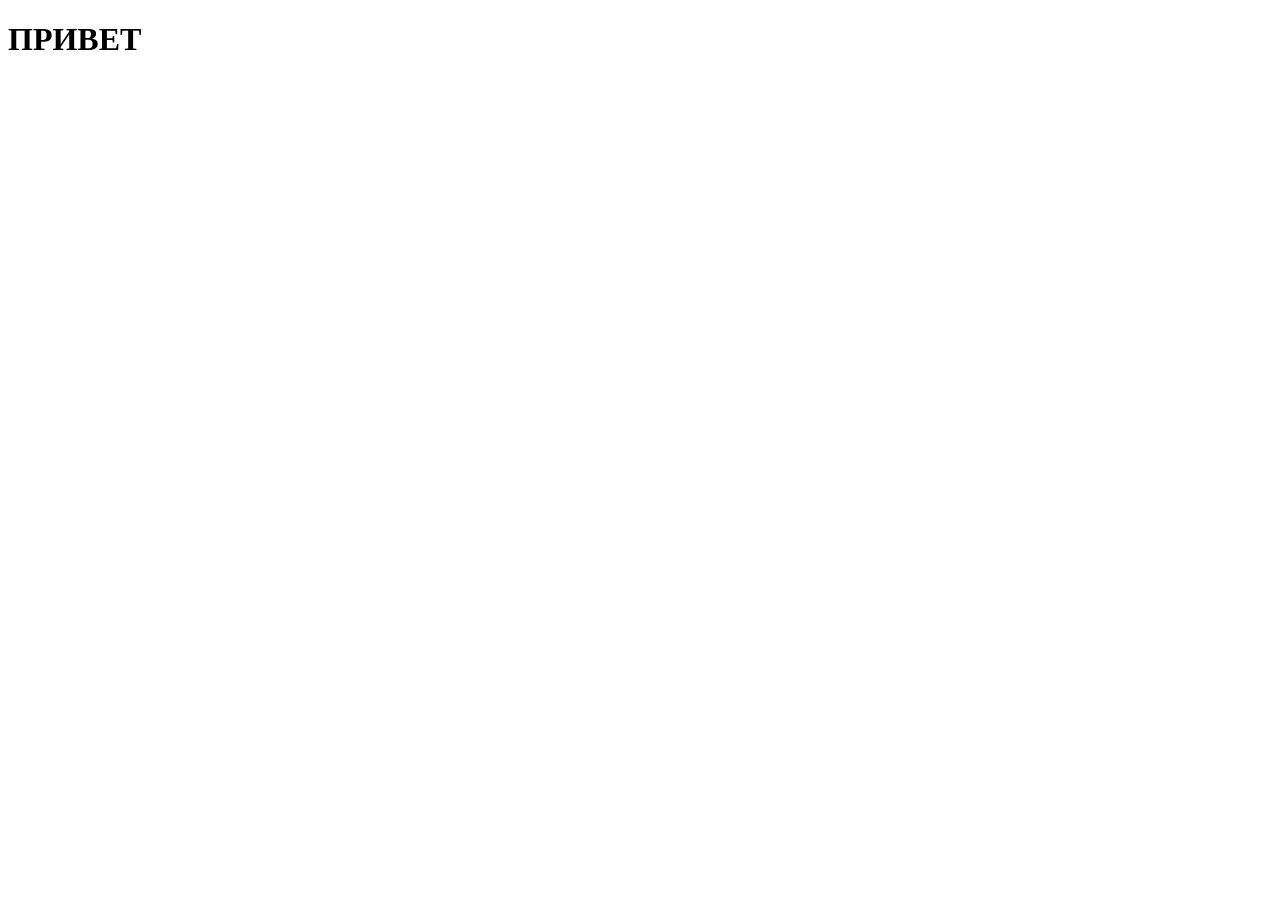
==== index.html @ 5232845d "Create index html" ====
<!DOCTYPE html>
<html lang="en">
<head>
    <meta charset="UTF-8">
    <meta http-equiv="X-UA-Compatible" content="IE=edge">
    <meta name="viewport" content="width=, initial-scale=1.0">
    <title>Document</title>
</head>
<body>
    <h1>ПРИВЕТ</h1>
</body>
</html>
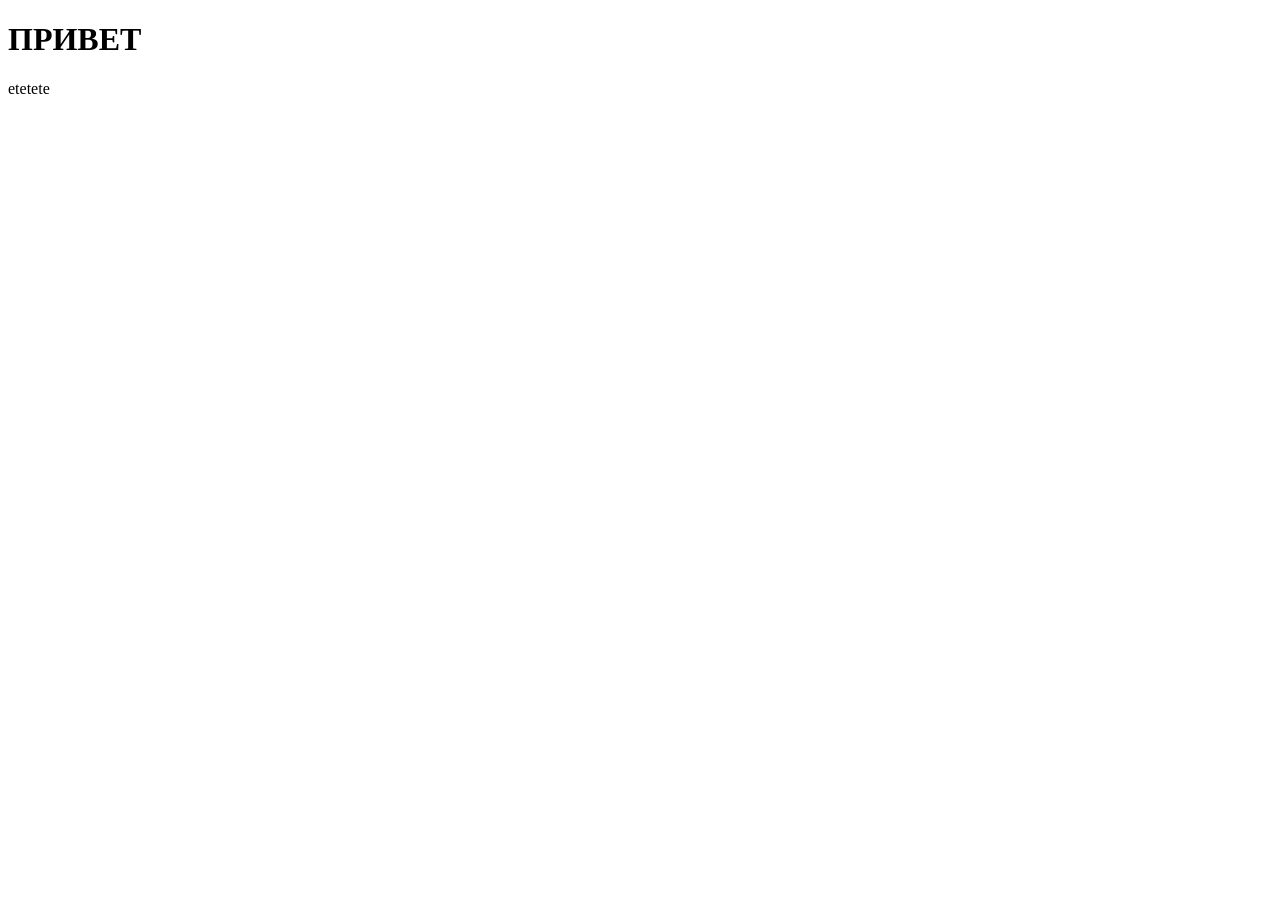
==== commit cf7f2869: "gh" ====
--- a/index.html
+++ b/index.html
@@ -8,5 +8,6 @@
 </head>
 <body>
     <h1>ПРИВЕТ</h1>
+    <p>etetete</p>
 </body>
 </html>
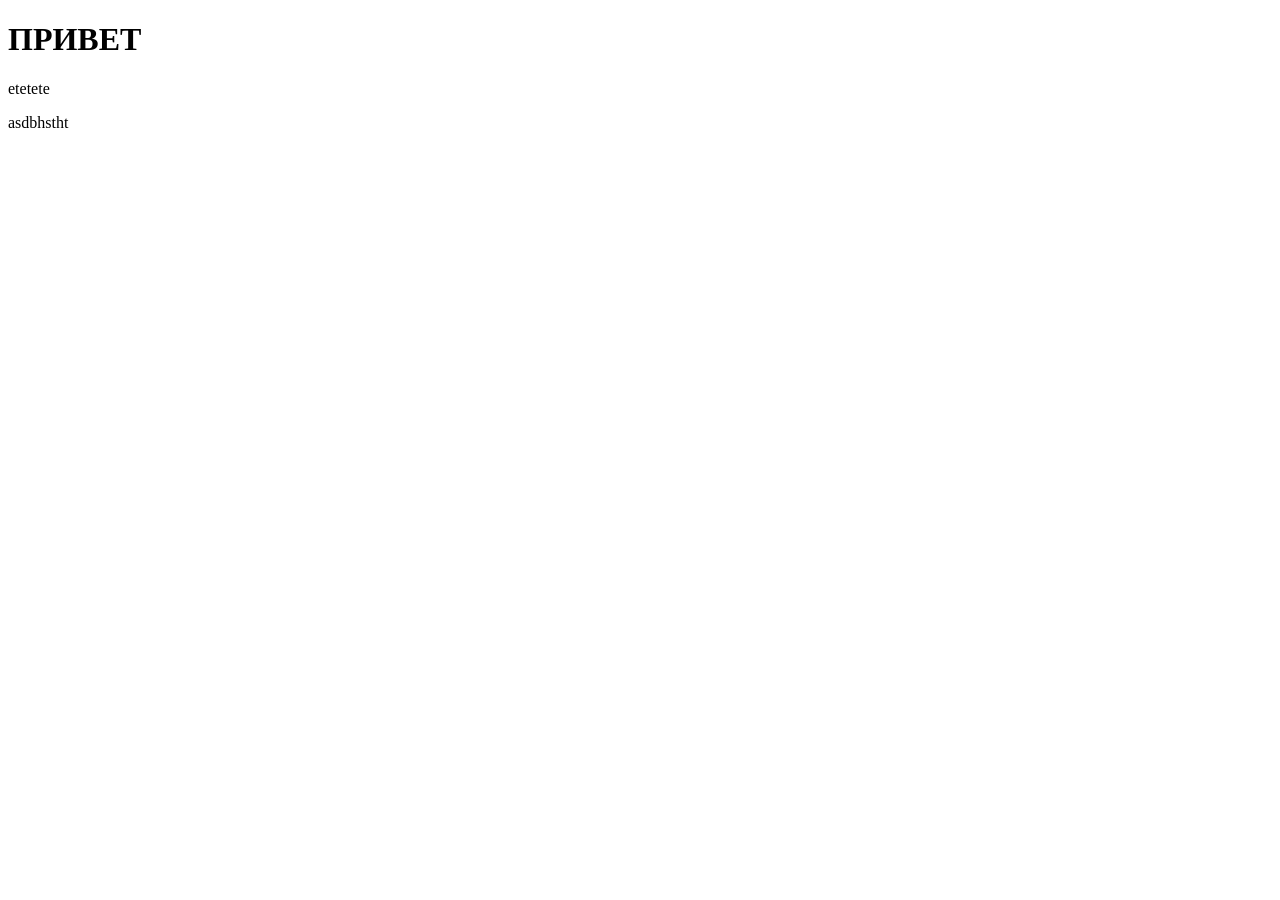
==== commit 4111027c: "rtghnt" ====
--- a/index.html
+++ b/index.html
@@ -9,5 +9,6 @@
 <body>
     <h1>ПРИВЕТ</h1>
     <p>etetete</p>
+    <div>asdbhstht</div>
 </body>
 </html>
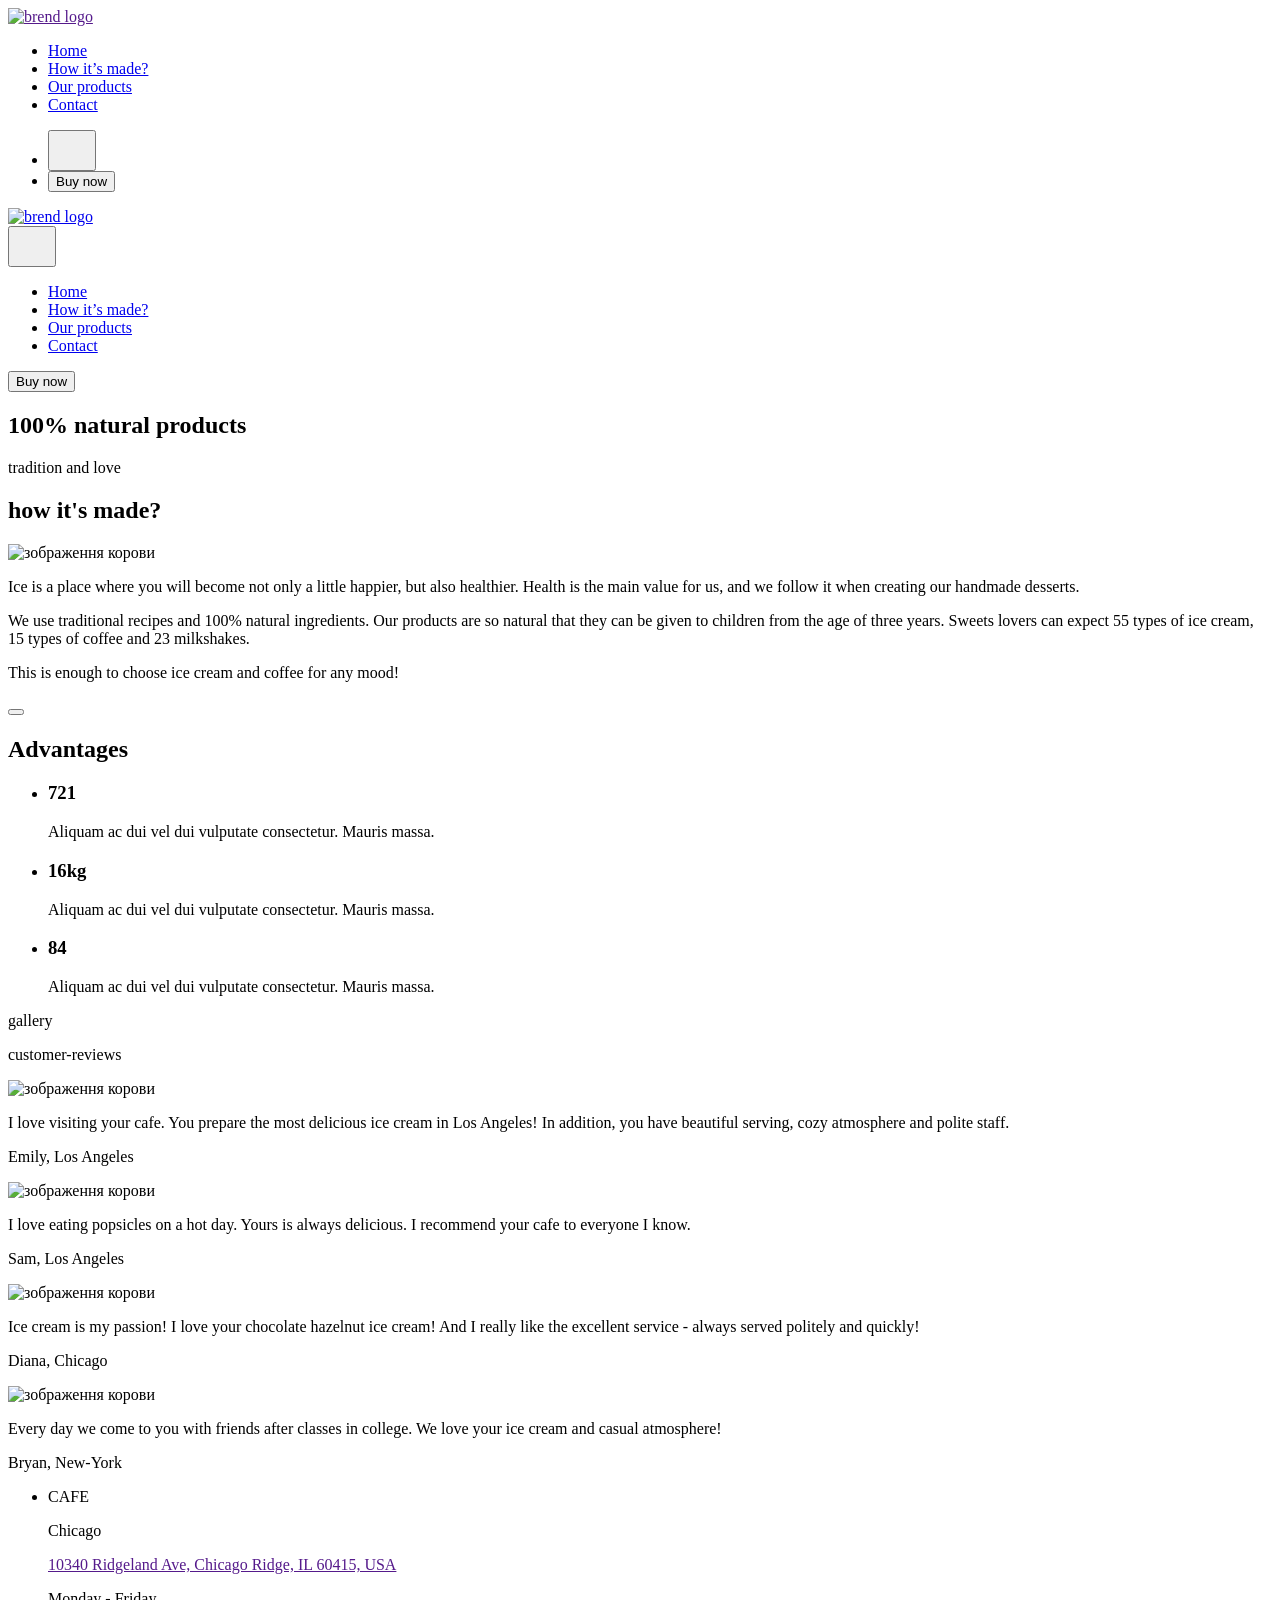
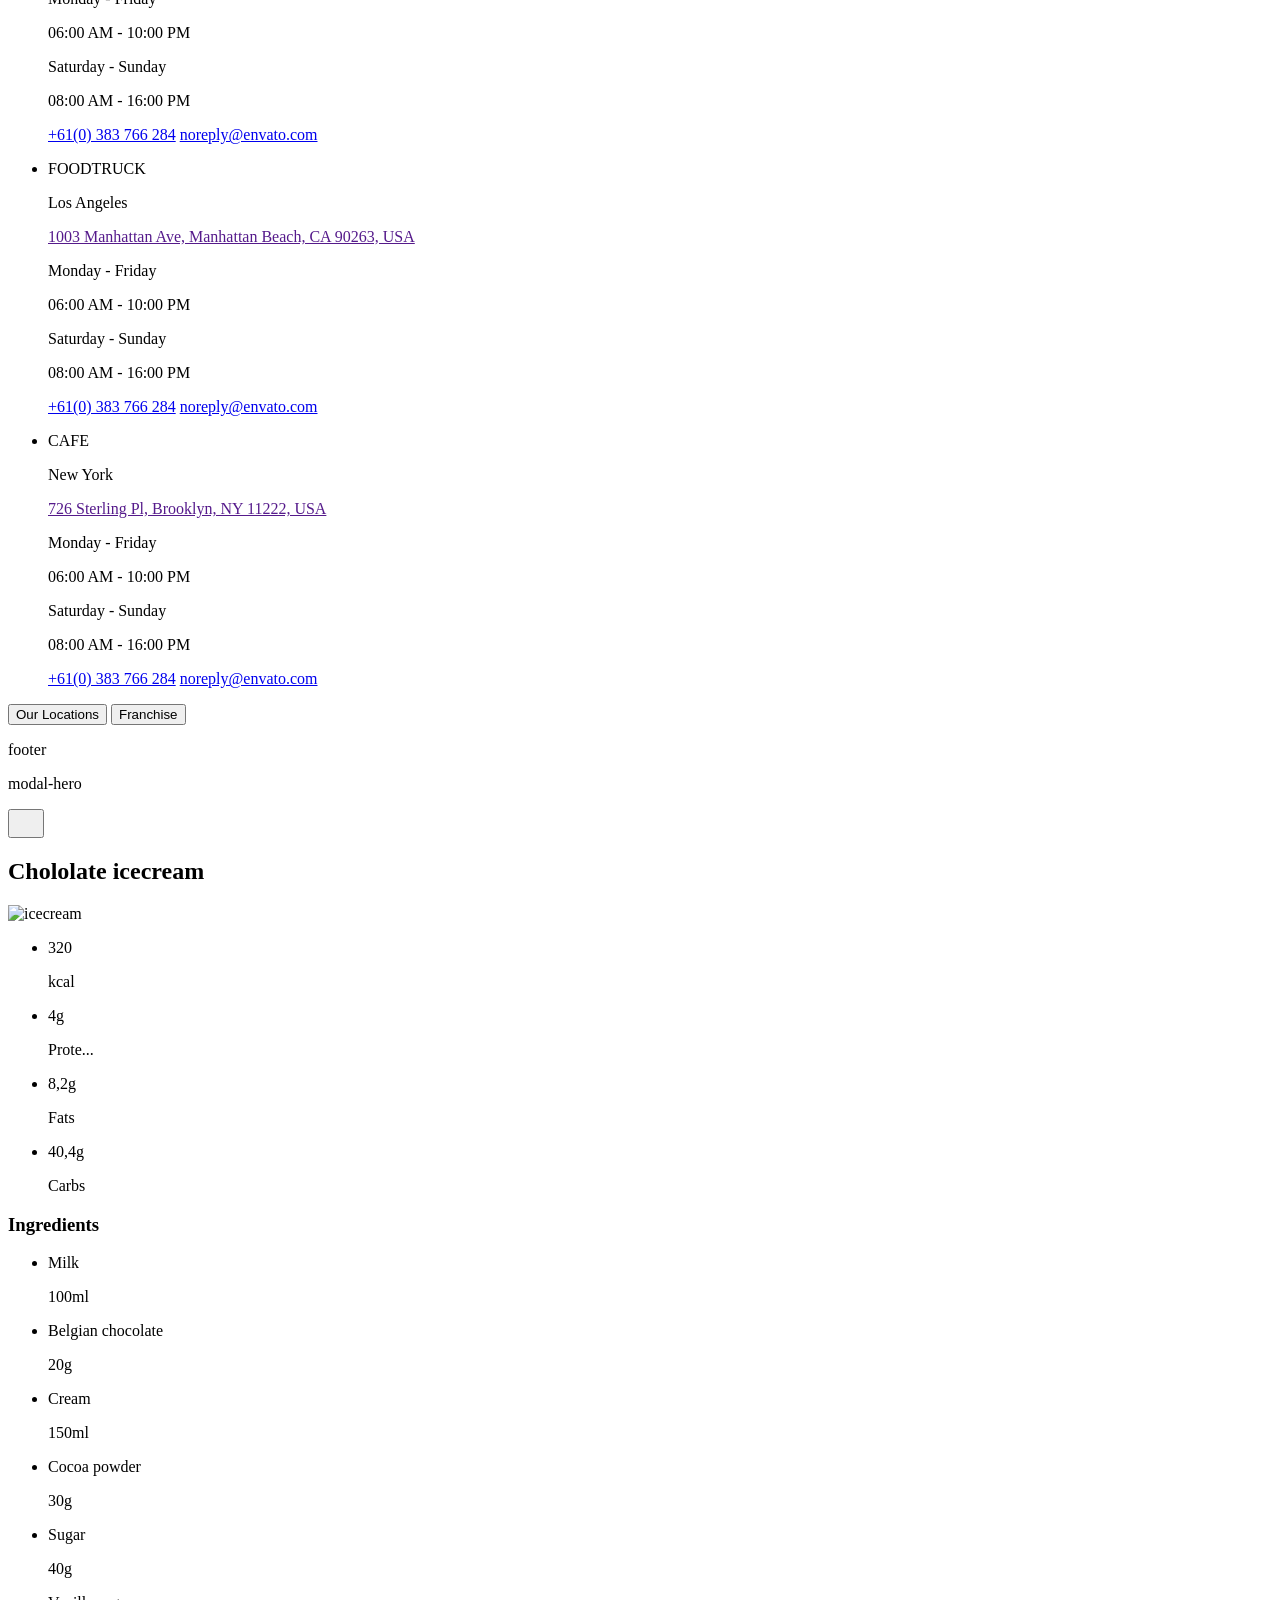
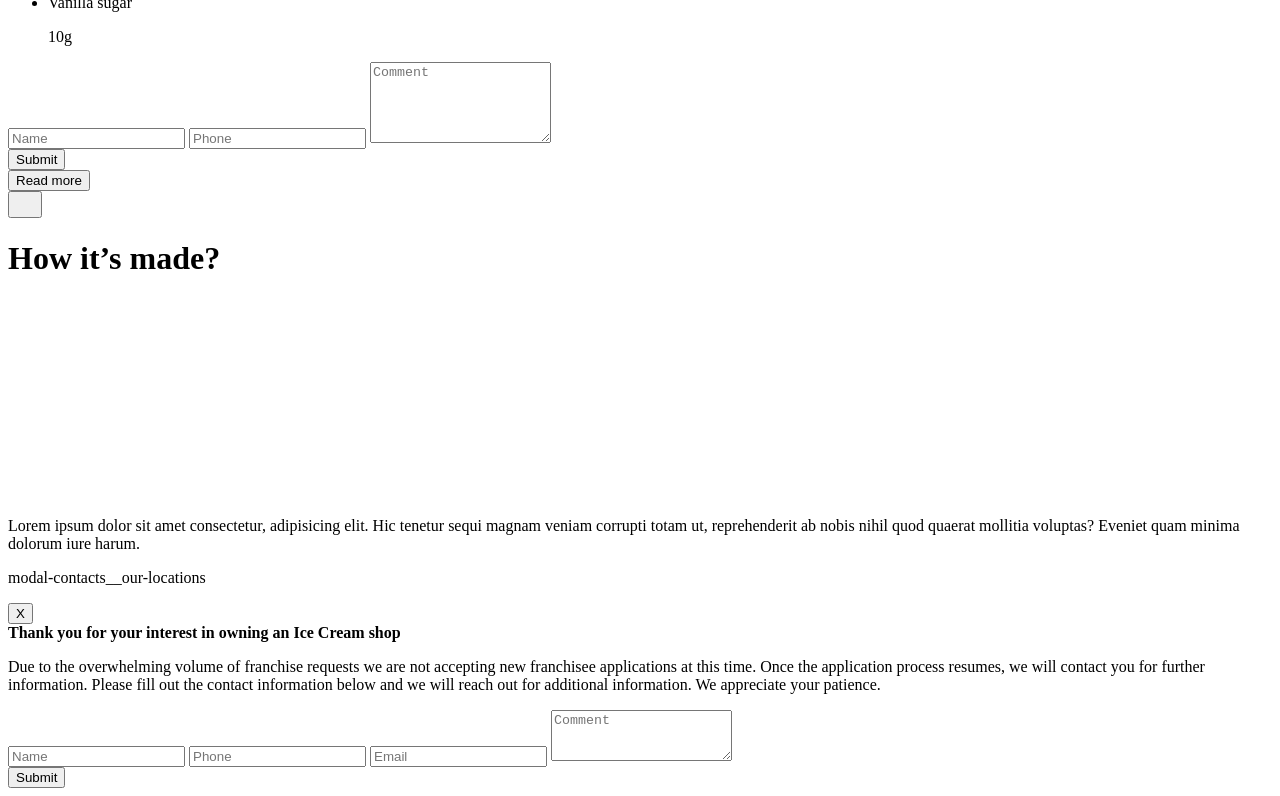
==== commit 5eb9b384: "Deploying to gh-pages from @ denispetrenk/-tutorial-2@5b1c072c6cbb0c2361d42cf20496e9b1e834e0f5 🚀" ====
--- a/index.html
+++ b/index.html
@@ -1,14 +1 @@
-<!DOCTYPE html>
-<html lang="en">
-<head>
-    <meta charset="UTF-8">
-    <meta http-equiv="X-UA-Compatible" content="IE=edge">
-    <meta name="viewport" content="width=, initial-scale=1.0">
-    <title>Document</title>
-</head>
-<body>
-    <h1>ПРИВЕТ</h1>
-    <p>etetete</p>
-    <div>asdbhstht</div>
-</body>
-</html>+<!DOCTYPE html><html lang="en"><head><meta charset="utf-8"><meta name="viewport" content="width=device-width, initial-scale=1.0"><title>Ice Cream</title><link rel="apple-touch-icon" sizes="180x180" href="/ice-cream__teamwork/apple-touch-icon.3e7f3923.png"><link rel="icon" type="image/png" sizes="32x32" href="/ice-cream__teamwork/favicon-32x32.c7f5feb7.png"><link rel="icon" type="image/png" sizes="16x16" href="/ice-cream__teamwork/favicon-16x16.57798b7c.png"><link rel="manifest" href="/ice-cream__teamwork/images/ice-cream__favicon/site.webmanifest"><link rel="mask-icon" href="/ice-cream__teamwork/safari-pinned-tab.0288748e.svg" color="#84a178"><meta name="msapplication-TileColor" content="#da532c"><meta name="theme-color" content="#ffffff"><link rel="stylesheet" href="/ice-cream__teamwork/index.4d0d8787.css"><script type="module" src="/ice-cream__teamwork/index.cdc84ddc.js"></script><script src="/ice-cream__teamwork/index.6c2642bc.js" nomodule="" defer></script></head><body>  <header class="header"> <div class="container header-container"> <a class="header-logo-link" href=""> <div class="header-logo-thumb"> <picture class="header-logo-img"> <source media="(min-width:768px)" srcset="/ice-cream__teamwork/logo-desk@1x.152297da.png 1x, /ice-cream__teamwork/logo-desk@2x.f30d1d03.png 2x"> <source media="(max-width:767px)" srcset="/ice-cream__teamwork/logo-mob@1x.40382544.png 1x, /ice-cream__teamwork/logo-mob@2x.f2e151c9.png 2x"> <img src="/ice-cream__teamwork/logo-mob@1x.40382544.png" alt="brend logo"> </picture> </div> </a> <nav class="site-nav"> <ul class="list site-nav-list"> <li class="site-nav-list__item"> <a href="/ice-cream__teamwork/index.html" class="link site-nav-list__link">Home</a> </li> <li class="site-nav-list__item"> <a href="#" class="link site-nav-list__link">How it’s made?</a> </li> <li class="site-nav-list__item"> <a href="#" class="link site-nav-list__link">Our products</a> </li> <li class="site-nav-list__item"> <a href="#" class="link site-nav-list__link">Contact</a> </li> </ul> </nav> <ul class="header-buttons-list list"> <li class="header-buttons-list__item"> <button class="header-menu-button js-open-menu menu-toggle" type="button" aria-expanded="false" aria-controls="mobile-menu"> <svg class="header-button-menu__icon" width="32" height="32"> <use href="/ice-cream__teamwork/icons.3079d40a.svg#icon-burger-menu"></use> </svg> </button> </li> <li class="header-buttons-list__item"> <button class="header-modal-button" type="button"> <span class="header-modal-button__meta">Buy now</span> </button> </li> </ul> </div>  <div class="js-menu-container menu-container" id="mobile-menu"> <div class="menu-container__content"> <a class="header-burger-logo__link" href="/ice-cream__teamwork/index.html"> <div class="header-burger-logo__thumb"> <picture> <source media="(max-width:767px)" srcset="/ice-cream__teamwork/logo-mob@1x.40382544.png 1x, /ice-cream__teamwork/logo-mob@2x.f2e151c9.png 2x"> <img src="/ice-cream__teamwork/logo-mob@1x.40382544.png" alt="brend logo"> </picture> </div> </a> <button class="burger__button-close js-close-menu menu-toggle"> <svg width="32" height="32"> <use href="/ice-cream__teamwork/icons.3079d40a.svg#icon-close-white"></use> </svg> </button> <ul class="burger-menu__nav list"> <li class="burger-menu__nav-item"> <a class="burger-menu__nav-link link" href="/ice-cream__teamwork/index.html">Home</a> </li> <li class="burger-menu__nav-item"> <a class="burger-menu__nav-link burger-menu__nav-link--black link" href="#">How it’s made?</a> </li> <li class="burger-menu__nav-item"> <a class="burger-menu__nav-link link" href="#">Our products</a> </li> <li class="burger-menu__nav-item"> <a class="burger-menu__nav-link link" href="#">Contact</a> </li> </ul> <button type="button" class="burger-menu__order-button">Buy now</button> </div> </div> </header> <section class="section" id="products"> <div class="container"> <h1 class="products-title"> <span>100% natural</span> <span class="products-title__text">products</span> </h1> </div> </section> <section class="about section"> <div class="container"> <div class="about__headline"> <p class="about__pretitle">tradition and love</p> <h2 class="about__title">how it's made?</h2> </div> <div class="about__thumb"> <picture class="about-image"> <source media="(min-width: 1200px)" srcset="/ice-cream__teamwork/about-cow-desc@1x.cbccd8c2.webp  1x, /ice-cream__teamwork/about-cow-desc@2x.5b0ebc94.webp 2x" type="image/webp">  <source media="(min-width: 768px)" srcset="/ice-cream__teamwork/about-cow-tab@1x.df2e6b39.webp 1x, /ice-cream__teamwork/about-cow-tab@2x.e721094c.webp 2x" type="image/webp">  <source media="(max-width: 767px)" srcset="/ice-cream__teamwork/about-cow-mob@1x.10911913.webp 1x, /ice-cream__teamwork/about-cow-mob@2x.aa29c8b0.webp 2x" type="image/webp"> <img class="about__photo" src="/ice-cream__teamwork/about-cow-mob@1x.10911913.webp" alt="зображення корови" width="278" height="278" loading="lazy"> </picture> </div> <div class="about-text"> <p class="about-text__benefits">Ice is a place where you will become not only a little happier, but also healthier. Health is the main value for us, and we follow it when creating our handmade desserts.</p> <p class="about-text__production">We use traditional recipes and 100% natural ingredients. Our products are so natural that they can be given to children from the age of three years. Sweets lovers can expect 55 types of ice cream, 15 types of coffee and 23 milkshakes.</p> <p class="about-text__reason">This is enough to choose ice cream and coffee for any mood!</p> <button class="about-text__button" type="button"></button> </div> </div> </section> <section class="advantages"> <div class="advantages__container container"> <h2 class="visually-hidden">Advantages</h2> <ul class="advantages__list list"> <li class="advantages__item advantages__item--cow"> <h3 class="advantages__title">721</h3> <p class="advantages__text"> Aliquam ac dui vel dui vulputate consectetur. Mauris massa. </p> </li> <li class="advantages__item advantages__item--weight"> <h3 class="advantages__title">16kg</h3> <p class="advantages__text"> Aliquam ac dui vel dui vulputate consectetur. Mauris massa. </p> </li> <li class="advantages__item advantages__item--icecream"> <h3 class="advantages__title">84</h3> <p class="advantages__text"> Aliquam ac dui vel dui vulputate consectetur. Mauris massa. </p> </li> </ul> </div> </section> <section class="section"> <div class="container"> <p class="test">gallery</p> </div> </section> <head><link rel="stylesheet" type="text/css" href="//cdn.jsdelivr.net/npm/slick-carousel@1.8.1/slick/slick.css"><link rel="stylesheet" type="text/css" href="//cdn.jsdelivr.net/npm/slick-carousel@1.8.1/slick/slick-theme.css"><link rel="stylesheet" type="text/css" href="/ice-cream__teamwork/index.5c32d712.css"><link rel="stylesheet" type="text/css" href="/ice-cream__teamwork/index.ca03c035.css"></head> <section class="section"> <div class="container slider"> <p class="test">customer-reviews</p> <div class="one-time slider"> <div class="slider-img">  <picture class="about-image"> <source media="(min-width: 1200px)" srcset="/ice-cream__teamwork/slider-photo1@1x.eabb8cbf.png  1x, /ice-cream__teamwork/slider-photo1@1x.c2bc0b0c.webp 2x" type="image/webp">  <source media="(min-width: 768px)" srcset="/ice-cream__teamwork/slider-photo1@2x.0f82e814.png 1x, /ice-cream__teamwork/slider-photo1@2x.b215a67d.webp 2x" type="image/webp">  <source media="(max-width: 767px)" srcset="/ice-cream__teamwork/slider-photo1@1x.eabb8cbf.png  1x, /ice-cream__teamwork/slider-photo1@1x.c2bc0b0c.webp 2x" type="image/webp"> <img class="about__photo" src="/ice-cream__teamwork/slider-photo1@1x.c2bc0b0c.webp" alt="зображення корови" width="278" height="278" loading="lazy"> </picture> <p class="review">I love visiting your cafe. You prepare the most delicious ice cream in Los Angeles! In addition, you have beautiful serving, cozy atmosphere and polite staff. </p> <p class="customer">Emily, Los Angeles</p> </div> <div class="slider-img">  <picture class="about-image"> <source media="(min-width: 1200px)" srcset="/ice-cream__teamwork/slider-photo2@1x.ea2269b6.png  1x, /ice-cream__teamwork/slider-photo2@1x.3a2022f5.webp 2x" type="image/webp">  <source media="(min-width: 768px)" srcset="/ice-cream__teamwork/slider-photo2@2x.ff74ea27.png 1x, /ice-cream__teamwork/slider-photo2@2x.bc243eb9.webp 2x" type="image/webp">  <source media="(max-width: 767px)" srcset="/ice-cream__teamwork/slider-photo2@1x.ea2269b6.png  1x, /ice-cream__teamwork/slider-photo2@1x.3a2022f5.webp 2x" type="image/webp"> <img class="about__photo" src="/ice-cream__teamwork/slider-photo2@1x.3a2022f5.webp" alt="зображення корови" width="278" height="278" loading="lazy"> </picture> <p class="review">I love eating popsicles on a hot day. Yours is always delicious. I recommend your cafe to everyone I know.</p> <p class="customer">Sam, Los Angeles</p> </div> <div class="slider-img">  <picture class="about-image"> <source media="(min-width: 1200px)" srcset="/ice-cream__teamwork/slider-photo3@1x.03e8aa6a.png  1x, /ice-cream__teamwork/slider-photo3@1x.946ea233.webp 2x" type="image/webp">  <source media="(min-width: 768px)" srcset="/ice-cream__teamwork/slider-photo3@2x.36ff3190.png 1x, /ice-cream__teamwork/slider-photo3@2x.6ae48442.webp 2x" type="image/webp">  <source media="(max-width: 767px)" srcset="/ice-cream__teamwork/slider-photo3@1x.03e8aa6a.png  1x, /ice-cream__teamwork/slider-photo3@1x.946ea233.webp 2x" type="image/webp"> <img class="about__photo" src="/ice-cream__teamwork/slider-photo3@1x.946ea233.webp" alt="зображення корови" width="278" height="278" loading="lazy"> </picture> <p class="review">Ice cream is my passion! I love your chocolate hazelnut ice cream! And I really like the excellent service - always served politely and quickly! </p> <p class="customer">Diana, Chicago</p> </div> <div class="slider-img">  <picture class="about-image"> <source media="(min-width: 1200px)" srcset="/ice-cream__teamwork/slider-photo4@1x.a9486d17.png  1x, /ice-cream__teamwork/slider-photo4@1x.a9f87494.webp 2x" type="image/webp">  <source media="(min-width: 768px)" srcset="/ice-cream__teamwork/slider-photo4@2x.8a382f1d.png 1x, /ice-cream__teamwork/slider-photo4@2x.bbd62edc.webp 2x" type="image/webp">  <source media="(max-width: 767px)" srcset="/ice-cream__teamwork/slider-photo4@1x.a9486d17.png  1x, /ice-cream__teamwork/slider-photo4@1x.a9f87494.webp 2x" type="image/webp"> <img class="about__photo" src="/ice-cream__teamwork/slider-photo4@1x.a9f87494.webp" alt="зображення корови" width="278" height="278" loading="lazy"> </picture> <p class="review">Every day we come to you with friends after classes in college. We love your ice cream and casual atmosphere! </p> <p class="customer">Bryan, New-York</p> </div> </div> </div> </section> <script src="//code.jquery.com/jquery-1.11.0.min.js"></script> <script src="//code.jquery.com/jquery-migrate-1.2.1.min.js"></script> <script src="//cdn.jsdelivr.net/npm/slick-carousel@1.8.1/slick/slick.min.js"></script>  <section class="section" id="contacts"> <div class="container"> <h2 hidden>Contacts</h2> <ul class="contact-list"> <li class="contact-list__item"> <p class="contact-list__name">CAFE</p> <p class="contact-list__location">Chicago</p> <a class="contact-list__location-link" href="">10340 Ridgeland Ave, Chicago Ridge, IL 60415, USA</a> <div class="outline"></div> <p class="work-days">Monday - Friday</p> <p class="work-time work-time-mod">06:00 AM - 10:00 PM</p> <p class="work-days">Saturday - Sunday</p> <p class="work-time">08:00 AM - 16:00 PM</p> <div class="outline"></div> <a class="contact-tel" href="tel:+610383766284">+61(0) 383 766 284</a> <a class="contact-mail" href="mailto:noreply@envato.com">noreply@envato.com</a> </li> <li class="contact-list__item"> <p class="contact-list__name contact-list__name-second">FOODTRUCK</p> <p class="contact-list__location">Los Angeles</p> <a class="contact-list__location-link" href="">1003 Manhattan Ave, Manhattan Beach, CA 90263, USA</a> <div class="outline"></div> <p class="work-days">Monday - Friday</p> <p class="work-time work-time-mod">06:00 AM - 10:00 PM</p> <p class="work-days">Saturday - Sunday</p> <p class="work-time">08:00 AM - 16:00 PM</p> <div class="outline"></div> <a class="contact-tel" href="tel:+610383766284">+61(0) 383 766 284</a> <a class="contact-mail" href="mailto:noreply@envato.com">noreply@envato.com</a> </li> <li class="contact-list__item"> <p class="contact-list__name">CAFE</p> <p class="contact-list__location">New York</p> <a class="contact-list__location-link" href="">726 Sterling Pl, Brooklyn, NY 11222, USA</a> <div class="outline"></div> <p class="work-days">Monday - Friday</p> <p class="work-time work-time-mod">06:00 AM - 10:00 PM</p> <p class="work-days">Saturday - Sunday</p> <p class="work-time">08:00 AM - 16:00 PM</p> <div class="outline"></div> <a class="contact-tel" href="tel:+610383766284">+61(0) 383 766 284</a> <a class="contact-mail" href="mailto:noreply@envato.com">noreply@envato.com</a> </li> </ul> <div class="contacts-buttons"> <button type="button" class="button-location">Our Locations</button> <button type="button" class="button-franchise">Franchise</button> </div> </div> </section> <footer> <div class="container"> <p class="test">footer</p> </div> </footer> <p class="test">modal-hero</p> <div class="backdrop is-hidden"> <div class="modal-products"> <button class="modal-products__btn--close" type="button"> <svg class="modal-products__icon--close" width="20" height="20"> <use href="/ice-cream__teamwork/icons.3079d40a.svg#icon-close-black"></use> </svg> </button> <form class="form-products" name="form-products"> <h2 class="form-products__title">Chololate icecream</h2> <div class="form-products__thumb"> <picture class="form-products__img"> <source media="" srcset="/ice-cream__teamwork/ice-chololate@1x.22370b28.webp 1x, /ice-cream__teamwork/ice-chololate@2x.ebf61d1f.webp 2x"> <img class="form-products__photo" src="/ice-cream__teamwork/ice-chololate@1x.22370b28.webp" alt="icecream"> </picture> </div> <ul class="features features__list list"> <li class="features__item"> <div class="features__wrapper"> <div class="features__wrapper--ellipse"> <p class="features__desc">320</p> </div> <span class="features__sub-desc">kcal</span> </div> </li> <li class="features__item"> <div class="features__wrapper"> <div class="features__wrapper--ellipse"> <p class="features__desc">4g</p> </div> <span class="features__sub-desc">Prote...</span> </div> </li> <li class="features__item"> <div class="features__wrapper"> <div class="features__wrapper--ellipse"> <p class="features__desc">8,2g</p> </div> <span class="features__sub-desc">Fats</span> </div> </li> <li class="features__item"> <div class="features__wrapper"> <div class="features__wrapper--ellipse"> <p class="features__desc">40,4g</p> </div> <span class="features__sub-desc">Carbs</span> </div> </li> </ul> <h3 class="ingredients ingredients__title">Ingredients</h3> <ul class="ingredients__list list"> <li class="ingredients__item"> <p class="ingredients__desc">Milk</p> <p class="ingredients__desc">100ml</p> </li> <li class="ingredients__item"> <p class="ingredients__desc">Belgian chocolate</p> <p class="ingredients__desc">20g</p> </li> <li class="ingredients__item"> <p class="ingredients__desc">Cream</p> <p class="ingredients__desc">150ml</p> </li> <li class="ingredients__item"> <p class="ingredients__desc">Cocoa powder</p> <p class="ingredients__desc">30g</p> </li> <li class="ingredients__item"> <p class="ingredients__desc">Sugar</p> <p class="ingredients__desc">40g</p> </li> <li class="ingredients__item"> <p class="ingredients__desc">Vanilla sugar</p> <p class="ingredients__desc">10g</p> </li> </ul> <div class="form-products__group" role="group"> <label class="form-products__field"> <input class="form-products__input" type="text" name="form-products__input" required minlength="3" placeholder="Name"> </label> <label class="form-products__field"> <input class="form-products__input" type="tel" name="form-products__input" required minlength="12" maxlength="12" placeholder="Phone"> </label> <label class="form-products__field"> <textarea class="form-products__message" name="form-products__message" rows="5" minlength="4" placeholder="Comment"></textarea> </label> </div> <button class="btn form-products__btn" type="submit">Submit</button> </form> </div> </div> <button class="button" data-modal-open="" type="button"> Read more</button> <div class="backdrop is-hidden" data-modal=""> <div class="modal"> <button type="submit" class="modal-cross" data-modal-close="" href=""> <svg width="18" height="18"> <use href="/ice-cream__teamwork/icons.3079d40a.svg#icon-close-black"></use> </svg> </button> <div class="container-modal"> <h1 class="about_modal_title">How it’s made?</h1> <iframe class="about_modal_video" width="224" height="199" src="https://www.youtube.com/embed/y881t8ilMyc" frameborder="0" allowfullscreen> </iframe> <p>Lorem ipsum dolor sit amet consectetur, adipisicing elit. Hic tenetur sequi magnam veniam corrupti totam ut, reprehenderit ab nobis nihil quod quaerat mollitia voluptas? Eveniet quam minima dolorum iure harum.</p> </div> </div> </div> <p class="test">modal-contacts__our-locations</p>  <div class="backdrop is-hidden" data-modal=""> <div class="modal-contacts"> <button class="modal-contacts__btn" type="button" data-modal-close=""> X  </button> <form class="register" name="register"> <strong class="register__title">Thank you for your interest in owning an Ice Cream shop</strong> <p class="register__text"> Due to the overwhelming volume of franchise requests we are not accepting new franchisee applications at this time. Once the application process resumes, we will contact you for further information. Please fill out the contact information below and we will reach out for additional information. We appreciate your patience. </p> <div class="form register__form" role="group"> <label class="form__lable"> <input class="form__input" type="text" name="name" placeholder="Name" required pattern="^[a-zA-Z]+\s[a-zA-Z]+$" title="Username must be two words separated by space."> </label> <label class="form__lable"> <input class="form__input" type="tel" name="phone" placeholder="Phone" required pattern="(\s*)?(\+)?([- _():=+]?\d[- _():=+]?){10,14}(\s*)?"> </label> <label class="form__lable"> <input class="form__input" type="email" name="email" placeholder="Email" required pattern="[a-z0-9._%+-]+@[a-z0-9.-]+\.[a-z]{2, 4}$"> </label> <label class="form__lable"> <textarea class="form__textarea" name="comment" rows="3" placeholder="Comment" required></textarea> </label> </div> <button class="form__btn" type="submit">Submit</button> </form> </div> </div>  <script defer src="https://cdnjs.cloudflare.com/ajax/libs/body-scroll-lock/3.1.5/bodyScrollLock.min.js" integrity="sha512-HowizSDbQl7UPEAsPnvJHlQsnBmU2YMrv7KkTBulTLEGz9chfBoWYyZJL+MUO6p/yBuuMO/8jI7O29YRZ2uBlA==" crossorigin></script> <script defer src="/ice-cream__teamwork/index.8061cbe5.js"></script>  <script defer src="https://cdnjs.cloudflare.com/ajax/libs/body-scroll-lock/3.1.5/bodyScrollLock.min.js" integrity="sha512-HowizSDbQl7UPEAsPnvJHlQsnBmU2YMrv7KkTBulTLEGz9chfBoWYyZJL+MUO6p/yBuuMO/8jI7O29YRZ2uBlA==" crossorigin></script> <script defer src="/ice-cream__teamwork/index.57e21da8.js"></script>  <script src="/ice-cream__teamwork/index.8464210d.js"></script>  </body></html>
